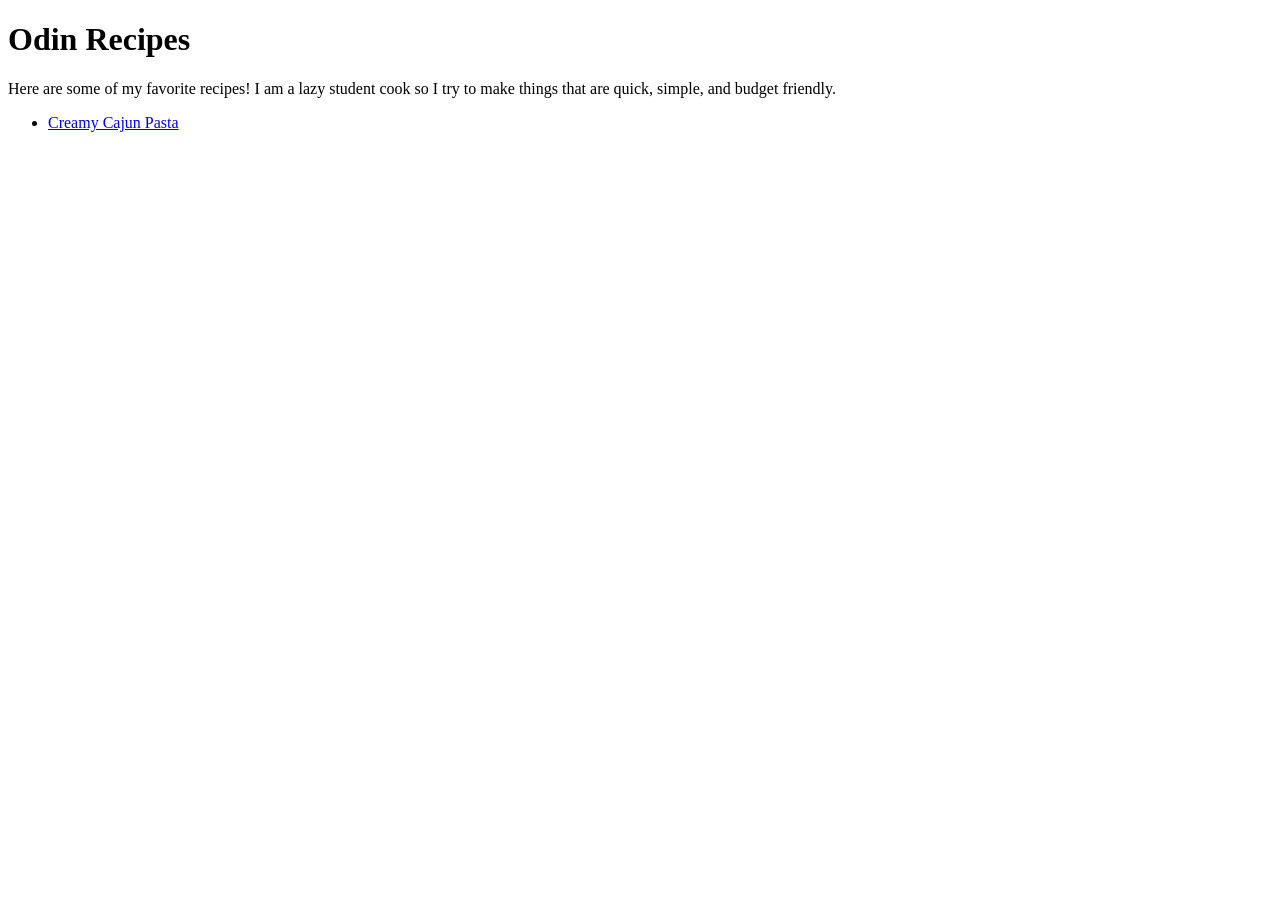
==== index.html @ e85292a8 "Project setup and created first recipe page" ====
<!DOCTYPE html>
<html lang="en">

<head>
    <meta charset="UTF-8">
    <meta name="viewport" content="width=device-width, initial-scale=1.0">
    <title>Odin Recipes</title>
</head>

<body>
    <h1>Odin Recipes</h1>
    <p>Here are some of my favorite recipes! I am a lazy student cook so I try to make things that are quick, simple, and budget friendly.</p>
    <ul>
        <li><a href="recipes/pasta.html">Creamy Cajun Pasta</a></li>
    </ul>
    
</body>

</html>
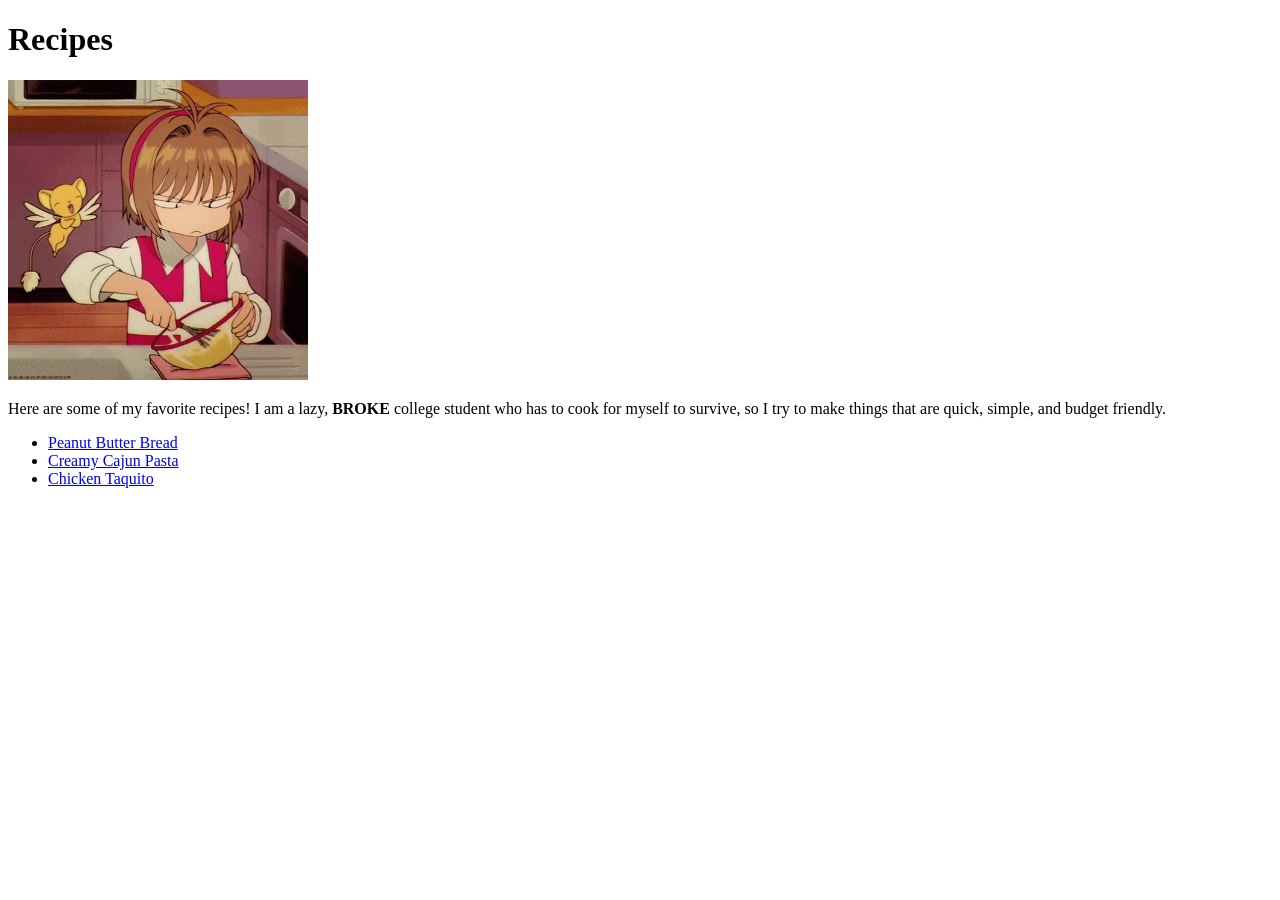
==== commit 1d1ee569: "Completed 2 more recipe pages with ingredients, steps, and images. Updated homepage with visuals too" ====
--- a/index.html
+++ b/index.html
@@ -8,10 +8,13 @@
 </head>
 
 <body>
-    <h1>Odin Recipes</h1>
-    <p>Here are some of my favorite recipes! I am a lazy student cook so I try to make things that are quick, simple, and budget friendly.</p>
+    <h1>Recipes</h1>
+    <img src="images/cooking.gif" alt="gif of anime character mixing ingredients" height="300" width="300">
+    <p>Here are some of my favorite recipes! I am a lazy, <strong>BROKE</strong> college student who has to cook for myself to survive, so I try to make things that are quick, simple, and budget friendly.</p>
     <ul>
+        <li><a href="recipes/bread.html">Peanut Butter Bread</a></li>
         <li><a href="recipes/pasta.html">Creamy Cajun Pasta</a></li>
+        <li><a href="recipes/taquito.html">Chicken Taquito</a></li>
     </ul>
     
 </body>
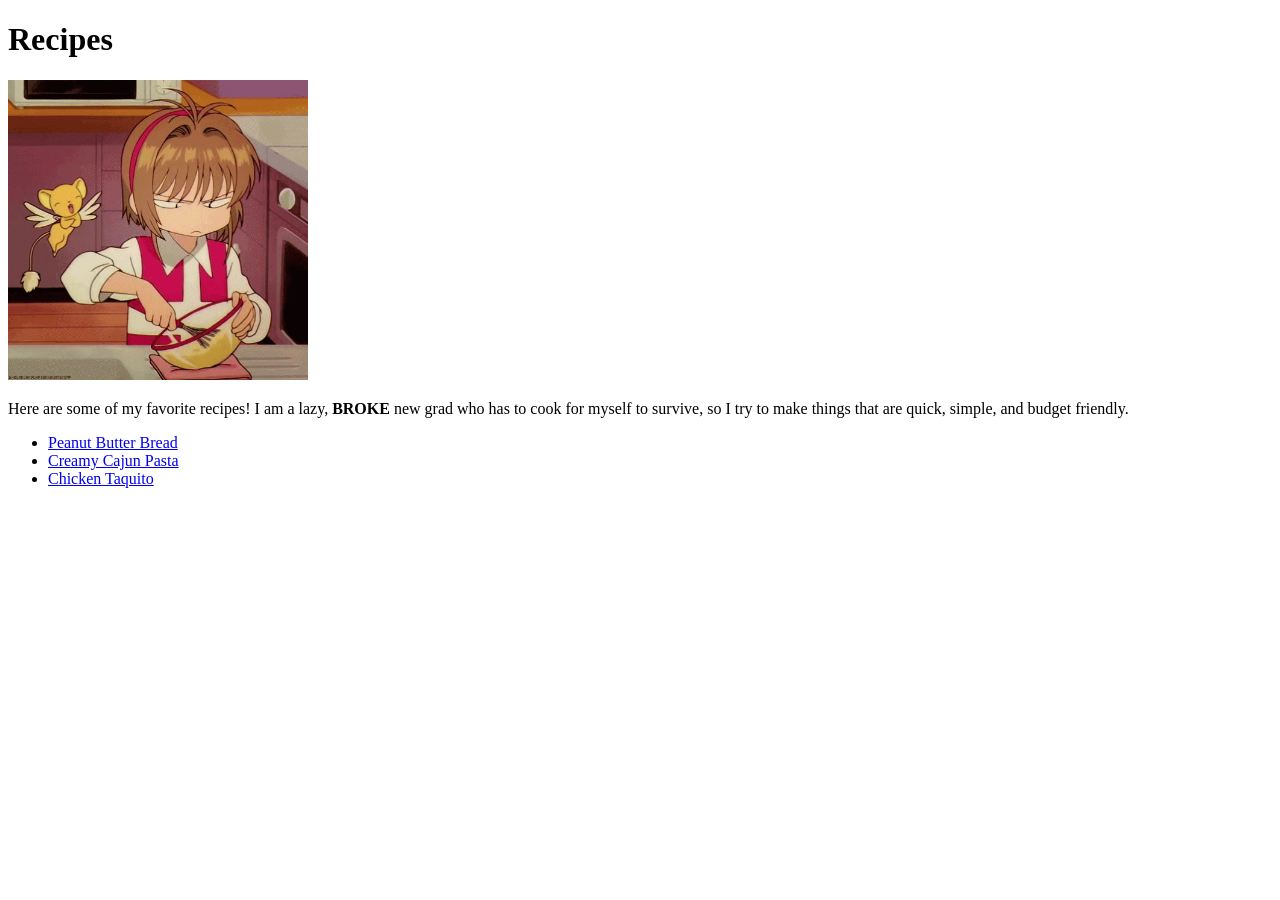
==== commit f6e60601: "Remove css and update index page description" ====
--- a/index.html
+++ b/index.html
@@ -5,12 +5,13 @@
     <meta charset="UTF-8">
     <meta name="viewport" content="width=device-width, initial-scale=1.0">
     <title>Odin Recipes</title>
+
 </head>
 
 <body>
     <h1>Recipes</h1>
     <img src="images/cooking.gif" alt="gif of anime character mixing ingredients" height="300" width="300">
-    <p>Here are some of my favorite recipes! I am a lazy, <strong>BROKE</strong> college student who has to cook for myself to survive, so I try to make things that are quick, simple, and budget friendly.</p>
+    <p>Here are some of my favorite recipes! I am a lazy, <strong>BROKE</strong> new grad who has to cook for myself to survive, so I try to make things that are quick, simple, and budget friendly.</p>
     <ul>
         <li><a href="recipes/bread.html">Peanut Butter Bread</a></li>
         <li><a href="recipes/pasta.html">Creamy Cajun Pasta</a></li>
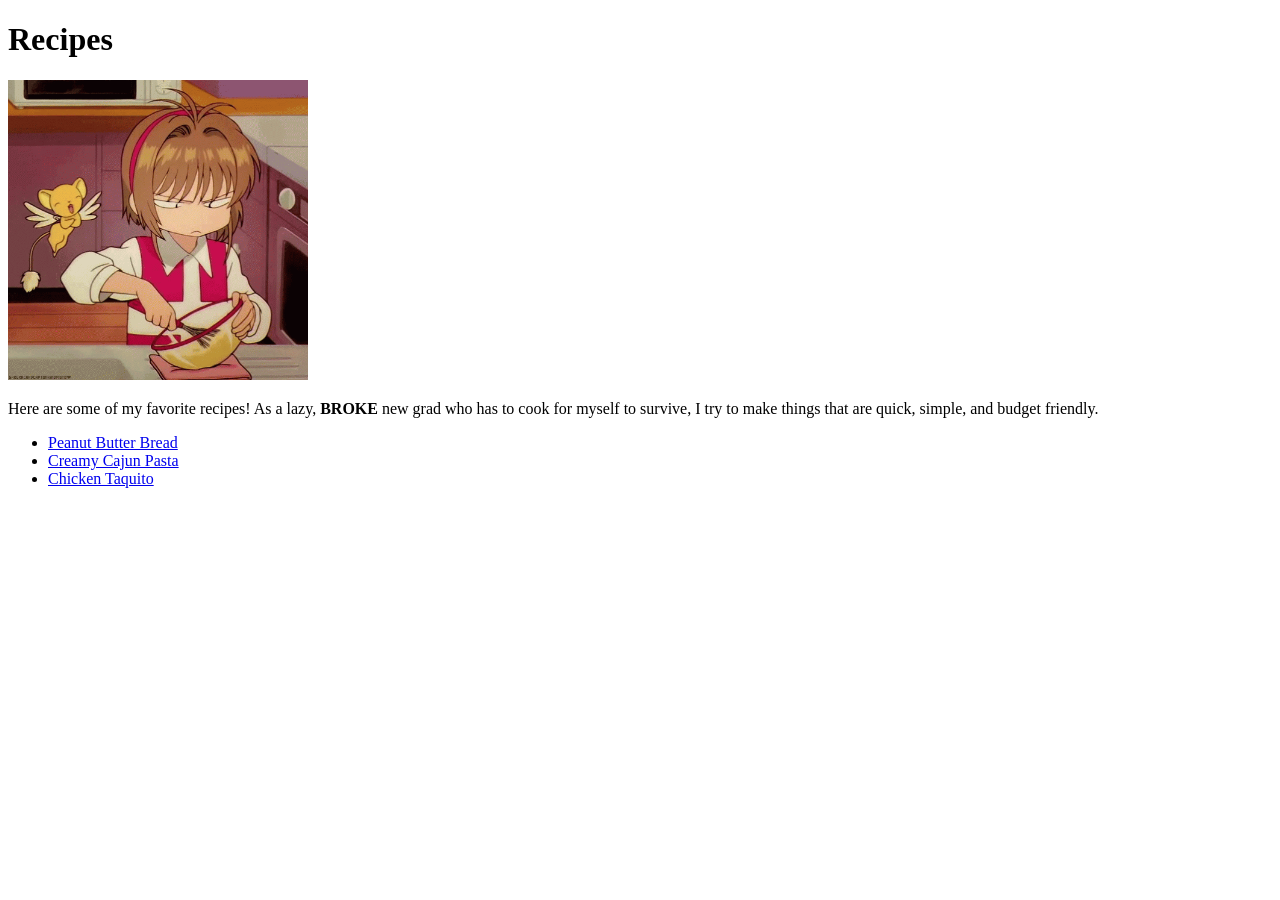
==== commit 73c79ae6: "Reworded homepage description" ====
--- a/index.html
+++ b/index.html
@@ -11,7 +11,7 @@
 <body>
     <h1>Recipes</h1>
     <img src="images/cooking.gif" alt="gif of anime character mixing ingredients" height="300" width="300">
-    <p>Here are some of my favorite recipes! I am a lazy, <strong>BROKE</strong> new grad who has to cook for myself to survive, so I try to make things that are quick, simple, and budget friendly.</p>
+    <p>Here are some of my favorite recipes! As a lazy, <strong>BROKE</strong> new grad who has to cook for myself to survive, I try to make things that are quick, simple, and budget friendly.</p>
     <ul>
         <li><a href="recipes/bread.html">Peanut Butter Bread</a></li>
         <li><a href="recipes/pasta.html">Creamy Cajun Pasta</a></li>
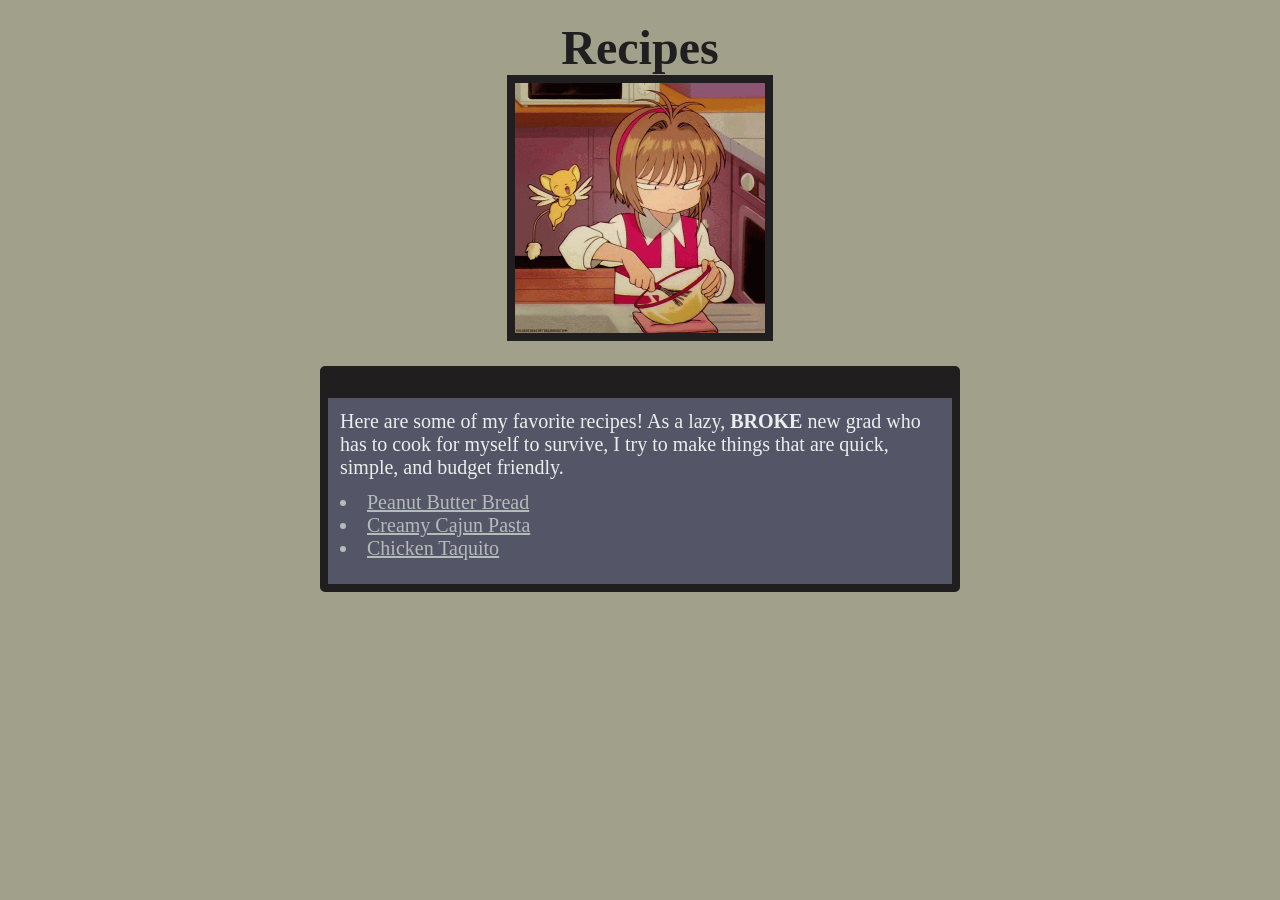
==== commit 5101aa86: "css styling and visuals" ====
--- a/index.html
+++ b/index.html
@@ -6,17 +6,24 @@
     <meta name="viewport" content="width=device-width, initial-scale=1.0">
     <title>Odin Recipes</title>
 
+    <link rel="stylesheet" href="styles.css">
 </head>
 
 <body>
-    <h1>Recipes</h1>
-    <img src="images/cooking.gif" alt="gif of anime character mixing ingredients" height="300" width="300">
-    <p>Here are some of my favorite recipes! As a lazy, <strong>BROKE</strong> new grad who has to cook for myself to survive, I try to make things that are quick, simple, and budget friendly.</p>
-    <ul>
-        <li><a href="recipes/bread.html">Peanut Butter Bread</a></li>
-        <li><a href="recipes/pasta.html">Creamy Cajun Pasta</a></li>
-        <li><a href="recipes/taquito.html">Chicken Taquito</a></li>
-    </ul>
+    <div>
+        <h1>Recipes</h1>
+        <img src="images/cooking.gif" alt="gif of anime character mixing ingredients" height="250" width="250">
+    </div>
+
+    <div class="content">
+        <p>Here are some of my favorite recipes! As a lazy, <strong>BROKE</strong> new grad who has to cook for myself to survive, I try to make things that are quick, simple, and budget friendly.</p>
+        <ul>
+            <li><a href="recipes/bread.html">Peanut Butter Bread</a></li>
+            <li><a href="recipes/pasta.html">Creamy Cajun Pasta</a></li>
+            <li><a href="recipes/taquito.html">Chicken Taquito</a></li>
+        </ul>
+    </div>
+    
     
 </body>
 
--- a/styles.css
+++ b/styles.css
@@ -0,0 +1,49 @@
+* {
+    margin: 0;
+    padding: 0;
+    font-size: 20px;
+}
+
+body {
+    background-color: #a0a08b;
+}
+
+div {
+    text-align: center;
+    margin: 20px;  
+}
+
+ul {
+    text-align: left;
+    list-style-position: inside;
+    padding: 12px 0;
+    color: #b2bcb8;
+}
+
+h1 {
+    font-size: 48px;
+    color: #211e20;
+}
+
+img {
+    padding: 8px;
+    background-color: #211e20;
+}
+
+a {
+    color: #b2bcb8;
+}
+
+.content {
+    border-color: #211e20;
+    border-radius: 5px;
+    border-style: solid;
+    border-width: 8px;
+    border-top-width: 32px;
+    background-color: #555568;
+    color: #e9efec;
+    padding: 12px;
+    width: 600px;
+    text-align: left;
+    margin: auto;
+}
